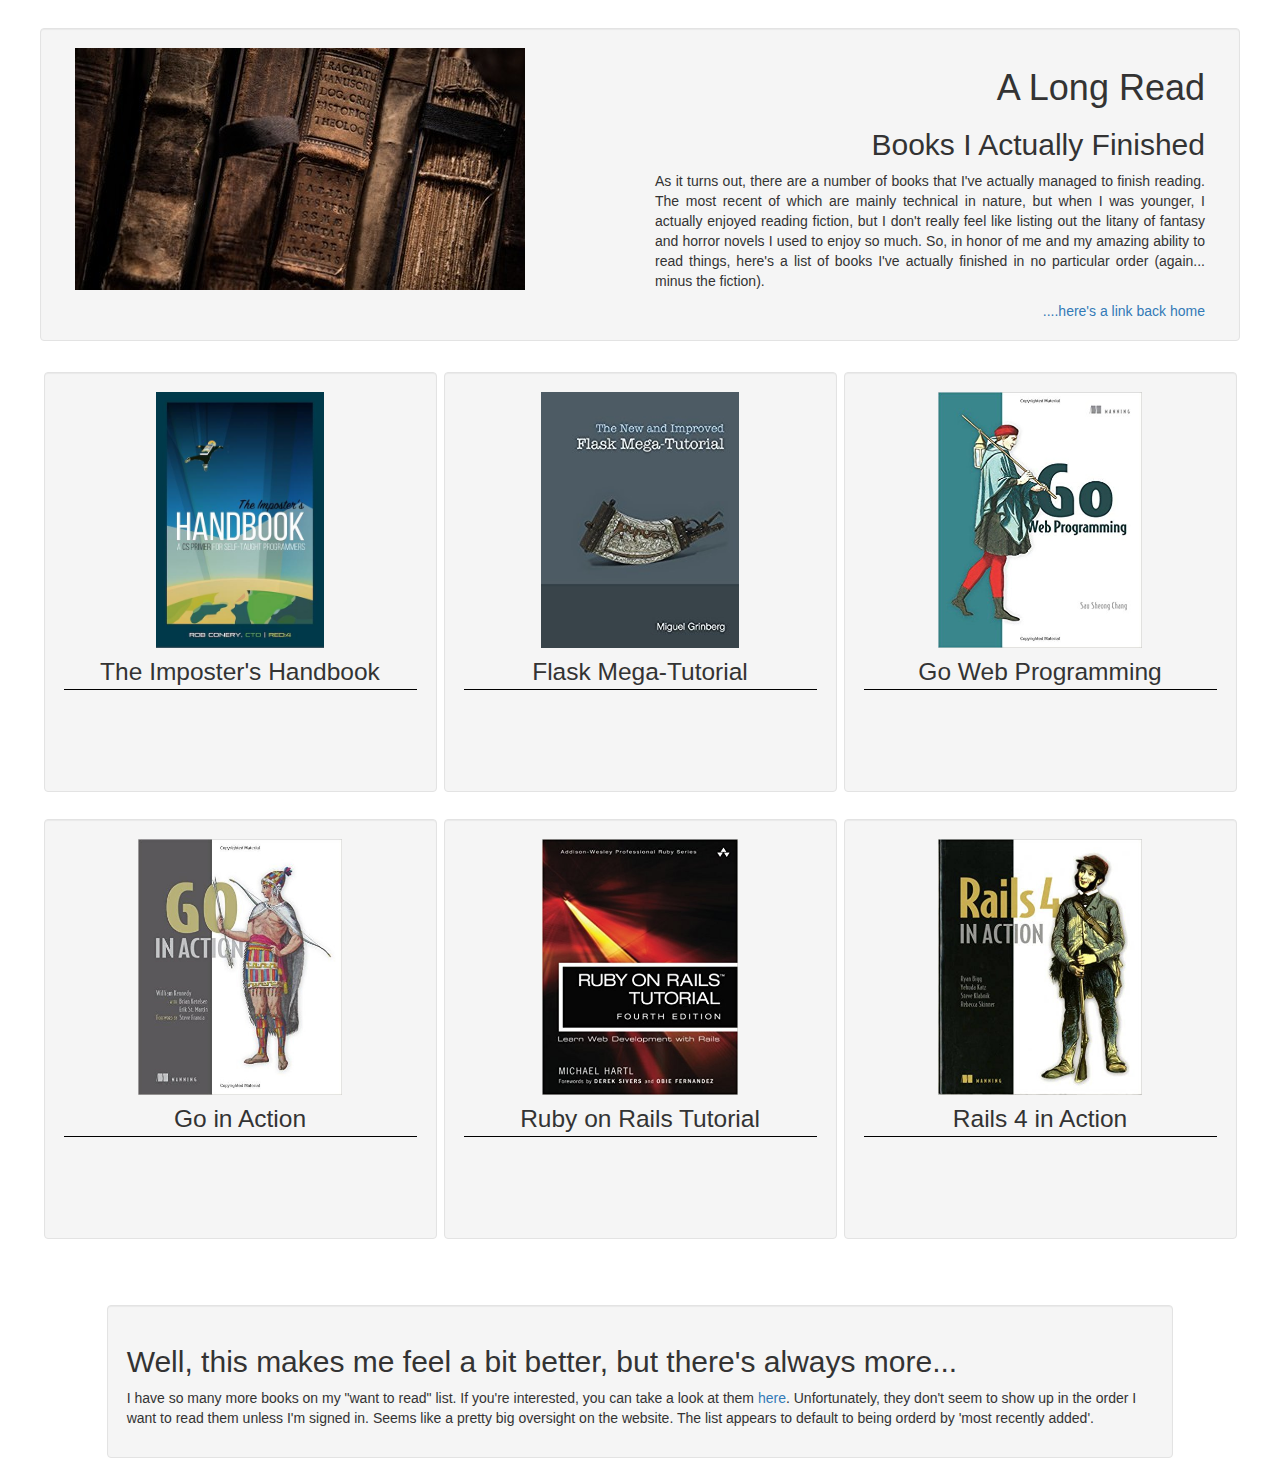
==== books-read/index.html @ 106991d4 "update book description" ====
<!DOCTYPE html>
<html lang="en">
<head>
  <meta charset="utf-8">
  <meta http-equiv="X-UA-Compatible" content="IE=edge">
  <meta name="viewport" content="width=device-width, initial-scale=1">
  <meta name="author" content="Jason Force">
  <title>Books I'v Actually Finished</title>
  <link rel="stylesheet" href="css/normalize.css">
  <link rel="stylesheet" type="text/css" href="https://maxcdn.bootstrapcdn.com/bootstrap/3.3.5/css/bootstrap.min.css">
  <link href="css/books.css" rel="stylesheet">
</head>

<body>
  <main class="grid container-fluid">
    <header class="row header well">
      <figure class="col-xs-12 col-sm-6 col-md-5 head-fig">
        <img class="img-responsive lead-img" src="images/books.jpg" alt="Black and white drawing of books">
      </figure>
      <section class="col-xs-12 col-sm-6 col-md-offset-1 text-right">
        <h1>A Long Read</h1>
        <h2>Books I Actually Finished</h2>
        <p class="text-justify">
          As it turns out, there are a number of books that I've actually managed to finish reading.
          The most recent of which are mainly technical in nature, but when I was younger, I actually enjoyed
          reading fiction, but I don't really feel like listing out the litany of fantasy and horror novels I
          used to enjoy so much.  So, in honor of me and my amazing ability to read things, here's a list of
          books I've actually finished in no particular order (again... minus the fiction).
        </p>
        <a href="http://www.jasonforce.tech/">....here's a link back home</a>
      </section>
    </header>

    <section class="row">
      <article class="col-xs-12 col-sm-6 col-md-4 book"><!--#imposter -->
        <figure class="well">
          <img class="img-responsive body-img" src="images/imposter.jpg" alt="The Imposter's Handbook" data-toggle="modal" data-target="#imposter">
          <figcaption>The Imposter's Handbook</figcaption>
        </figure>
      </article>

      <article class="col-xs-12 col-sm-6 col-md-4 book"><!--#flask_mega_tut -->
        <figure class="well">
          <img class="img-responsive body-img" src="images/flask_mega_tut.jpg" alt="Flask Mega Tutorial Book" data-toggle="modal" data-target="#flask_mega_tut">
          <figcaption>Flask Mega-Tutorial</figcaption>
        </figure>
      </article>

      <article class="col-xs-12 col-sm-6 col-md-4 book"><!-- #go_web_prog -->
        <figure class="well">
          <img class="img-responsive body-img" src="images/go_web_prog.jpg" alt="Go Web Programming" data-toggle="modal" data-target="#go_web_prog">
          <figcaption>Go Web Programming</figcaption>
        </figure>
      </article>

      <article class="col-xs-12 col-sm-6 col-md-4 book"><!-- #go_in_action -->
        <figure class="well">
          <img class="img-responsive body-img" src="images/go_in_action.jpg" alt="Go in Action" data-toggle="modal" data-target="#go_in_action">
          <figcaption>Go in Action</figcaption>
        </figure>
      </article>

      <article class="col-xs-12 col-sm-6 col-md-4 book"><!-- #rails_tut -->
        <figure class="well">
          <img class="img-responsive body-img" src="images/rails_tut.jpg" alt="Ruby on Rails Tutorial" data-toggle="modal" data-target="#rails_tut">
          <figcaption>Ruby on Rails Tutorial</figcaption>
        </figure>
      </article>

      <article class="col-xs-12 col-sm-6 col-md-4 book"><!-- #rails_4_in_action -->
        <figure class="well">
          <img class="img-responsive body-img" src="images/rails_4_action.jpg" alt="Rails Four in Action" data-toggle="modal" data-target="#rails_4_action">
          <figcaption>Rails 4 in Action</figcaption>
        </figure>
      </article>
    </section>
  </main>

  <footer class="footer col-xs-10 col-xs-offset-1 well">
    <h2>Well, this makes me feel a bit better, but there's always more...</h2>
    <p>
      I have so many more books on my "want to read" list.  If you're interested, you can take a look at them <a href="" target="_blank">here</a>. Unfortunately, they don't seem to show up in the order I want to read them unless I'm signed in.  Seems like a pretty big oversight on the website.  The list appears to default to being orderd by 'most recently added'.
    </p>
  </footer>

  <!-- Modal #imposter -->
  <section class="modal fade" id="imposter" tabindex="-1" role="dialog" aria-labelledby="imposter_label" aria-hidden="true">
    <div class="modal-dialog">
      <div class="modal-content">
        <div class="modal-header">
          <h4 class="modal-title" id="imposter_label">The Imposter's Handbook</h4>
        </div>
        <article class="modal-body">
          <p class="lead">
            This was a pretty great book.  It's a general overview of many topics in computer science.  Since I don't have a degree or background in computer science, this has been a really great primer on many subjects.
          </p>
        </article>
        <div class="modal-footer">
          <button type="button" class="btn btn-default" data-dismiss="modal">Close</button>
        </div>
      </div>
    </div>
  </section>

  <!-- Modal #flask_mega_tut -->
  <section class="modal fade" id="flask_mega_tut" tabindex="-1" role="dialog" aria-labelledby="flask_mega_tut_label" aria-hidden="true">
    <div class="modal-dialog">
      <div class="modal-content">
        <div class="modal-header">
          <h4 class="modal-title" id="flask_mega_tut_label">Flask Mega-Tutorial</h4>
        </div>
        <article class="modal-body">
          <p class="lead">
            I actually finished a book on Python!  Hooray!  I really enjoyed this and highly recommend it to anyone that knows a little programming that wants to learn a new framework.
          </p>
        </article>
        <div class="modal-footer">
          <button type="button" class="btn btn-default" data-dismiss="modal">Close</button>
        </div>
      </div>
    </div>
  </section>

  <!-- Modal #go_web_prog -->
  <section class="modal fade" id="go_web_prog" tabindex="-1" role="dialog" aria-labelledby="go_web_prog_label" aria-hidden="true">
    <div class="modal-dialog">
      <div class="modal-content">
        <div class="modal-header">
          <h4 class="modal-title" id="go_web_prog_label">Go Web Programming</h4>
        </div>
        <article class="modal-body">
          <p class="lead">
            Gotta tell ya, didn't care for this much.  Same for the other book on Go I read.  I think I was hoping for something more project based, and this just wasn't that.  There's a "project" that is referred to throughout the book, but you don't actually build anything by following along.  If you need a reference book, this might be ok for you.
          </p>
        </article>
        <div class="modal-footer">
          <button type="button" class="btn btn-default" data-dismiss="modal">Close</button>
        </div>
      </div>
    </div>
  </section>

  <!-- Modal #go_in_action -->
  <section class="modal fade" id="go_in_action" tabindex="-1" role="dialog" aria-labelledby="go_in_action_label" aria-hidden="true">
    <div class="modal-dialog">
      <div class="modal-content">
        <div class="modal-header">
          <h4 class="modal-title" id="go_in_action_label">Go in Action</h4>
        </div>
        <article class="modal-body">
          <p class="lead">
            I have the same opinion about this book that I have about Go Web Programming.  Didn't care for it.  I did learn a bit, but not as much as I was hoping.
          </p>
        </article>
        <div class="modal-footer">
          <button type="button" class="btn btn-default" data-dismiss="modal">Close</button>
        </div>
      </div>
    </div>
  </section>

  <!-- Modal #rails_tut -->
  <section class="modal fade" id="rails_tut" tabindex="-1" role="dialog" aria-labelledby="rails_tut_label" aria-hidden="true">
    <div class="modal-dialog">
      <div class="modal-content">
        <div class="modal-header">
          <h4 class="modal-title" id="rails_tut_label">Ruby on Rails Tutorial</h4>
        </div>
        <article class="modal-body">
          <p class="lead">
            Super awesome!  If you're looking to pick up on RoR, definitely pick up this book.
          </p>
        </article>
        <div class="modal-footer">
          <button type="button" class="btn btn-default" data-dismiss="modal">Close</button>
        </div>
      </div>
    </div>
  </section>

  <!-- Modal #rails_4_action -->
  <section class="modal fade" id="rails_4_action" tabindex="-1" role="dialog" aria-labelledby="rails_4_action_label" aria-hidden="true">
    <div class="modal-dialog">
      <div class="modal-content">
        <div class="modal-header">
          <h4 class="modal-title" id="rails_4_action_label">Rails 4 in Action</h4>
        </div>
        <article class="modal-body">
          <p class="lead">
            What can I say, this was a good one.  Yes, these tutorial books are pretty much just, "type this into your editor", but I ended up learning a lot.  Even though Rails 5 is out and stable now, I'd still recommend this book.  It's not outdated yet.
          </p>
        </article>
        <div class="modal-footer">
          <button type="button" class="btn btn-default" data-dismiss="modal">Close</button>
        </div>
      </div>
    </div>
  </section>

  <script src="http://code.jquery.com/jquery-1.11.3.min.js"></script>
  <script src="https://maxcdn.bootstrapcdn.com/bootstrap/3.3.5/js/bootstrap.min.js"></script>
  <!-- <script src="https://ajax.googleapis.com/ajax/libs/jquery/1.11.2/jquery.min.js"></script>
  <script src="style/bootstrap-3.3.4-dist/js/bootstrap.min.js"></script> -->
</body>
</html>
---- books-read/css/books.css ----
* {
    -webkit-box-sizing: border-box;
    -moz-box-sizing: border-box;
    -ms-box-sizing: border-box;
    box-sizing: border-box;
    /*font-family: 'Raleway', sans-serif;
    font-weight: 300;
    outline: 1px solid red;*/
}

/*##################
    Tags
##################*/

figure {
  margin: 0;
  height: 30em;
}

header, footer {
  margin: 1em auto 1em auto;
  padding: 0.5em;
  clear: both;
}

h4 {
  margin-top: 0.25em;
  margin-bottom: 0.25em;
}

p {
  margin-top: 0.25em;
}

figcaption {
  font-size: 1.75em;
  margin: 0.25em auto 0.2em;
  border-bottom: 1px solid black;
}

p span, figcaption span{
  font-style: oblique;
}

figcaption span {
  font-size: 0.75em;
}

/*#########################
    Content Section Classes
    Excludes img classes
#########################*/

.grid {
  margin: 1em auto 0;
  max-width: 1200px;
  width: 100%;
  text-align: center;
  justify-content: center;
}

.row {
    margin-bottom: 2em;
    display: flex;
    flex-wrap: wrap;
}

.book {
  text-align: center;
  padding: 0.25em;
}

.head-fig {
  height: auto;
}

/*########################
    Image tags and classes
########################*/

.lead-img {
  max-width: 450px;
  width: 100%;
  height auto;
}

.body-img {
  margin: 0 auto;
  max-height: 256px;
}
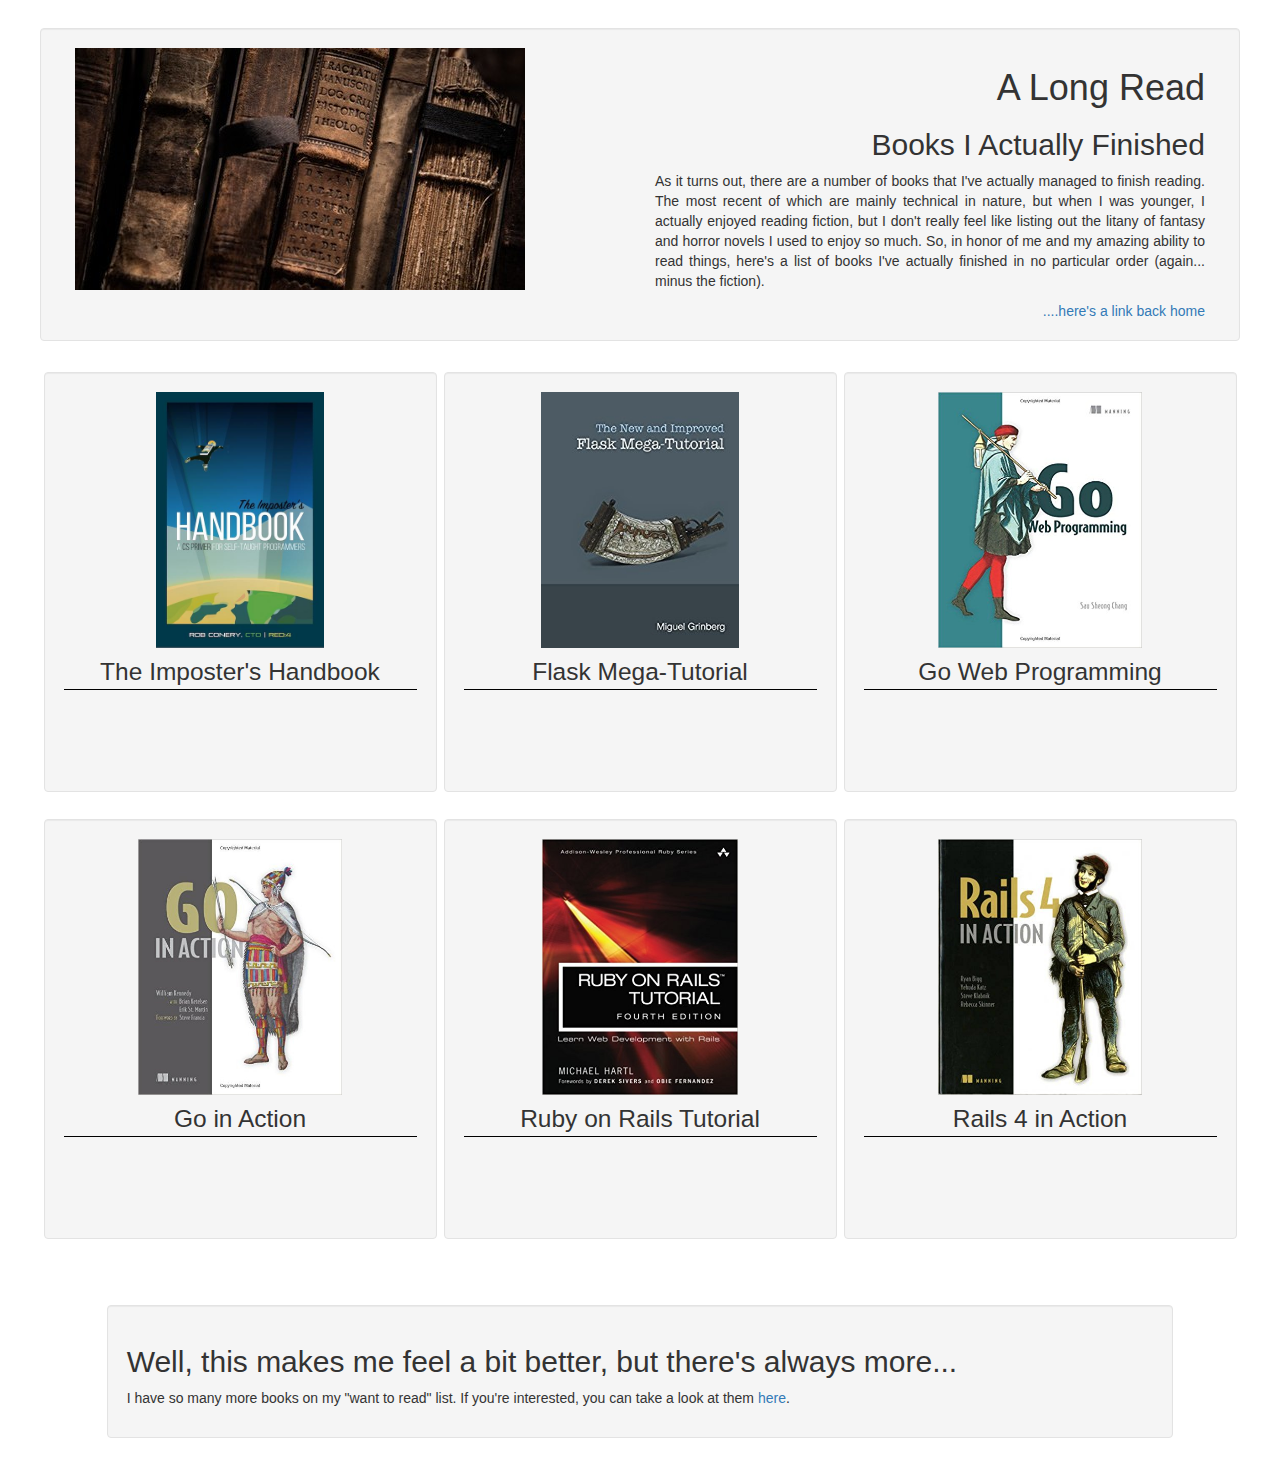
==== commit 55924f9e: "Update href for book list" ====
--- a/books-read/index.html
+++ b/books-read/index.html
@@ -79,7 +79,7 @@
   <footer class="footer col-xs-10 col-xs-offset-1 well">
     <h2>Well, this makes me feel a bit better, but there's always more...</h2>
     <p>
-      I have so many more books on my "want to read" list.  If you're interested, you can take a look at them <a href="" target="_blank">here</a>. Unfortunately, they don't seem to show up in the order I want to read them unless I'm signed in.  Seems like a pretty big oversight on the website.  The list appears to default to being orderd by 'most recently added'.
+      I have so many more books on my "want to read" list.  If you're interested, you can take a look at them <a href="https://www.goodreads.com/review/list/80630578-jason?shelf=to-read&sort=position" target="_blank">here</a>.
     </p>
   </footer>
 
@@ -149,7 +149,7 @@
         </div>
         <article class="modal-body">
           <p class="lead">
-            I have the same opinion about this book that I have about Go Web Programming.  Didn't care for it.  I did learn a bit, but not as much as I was hoping.
+            This book was a little better than Go Web Programming.  It wasn't the project based approach I prefer, but it was fairly short and I did pick up on the basics.
           </p>
         </article>
         <div class="modal-footer">
